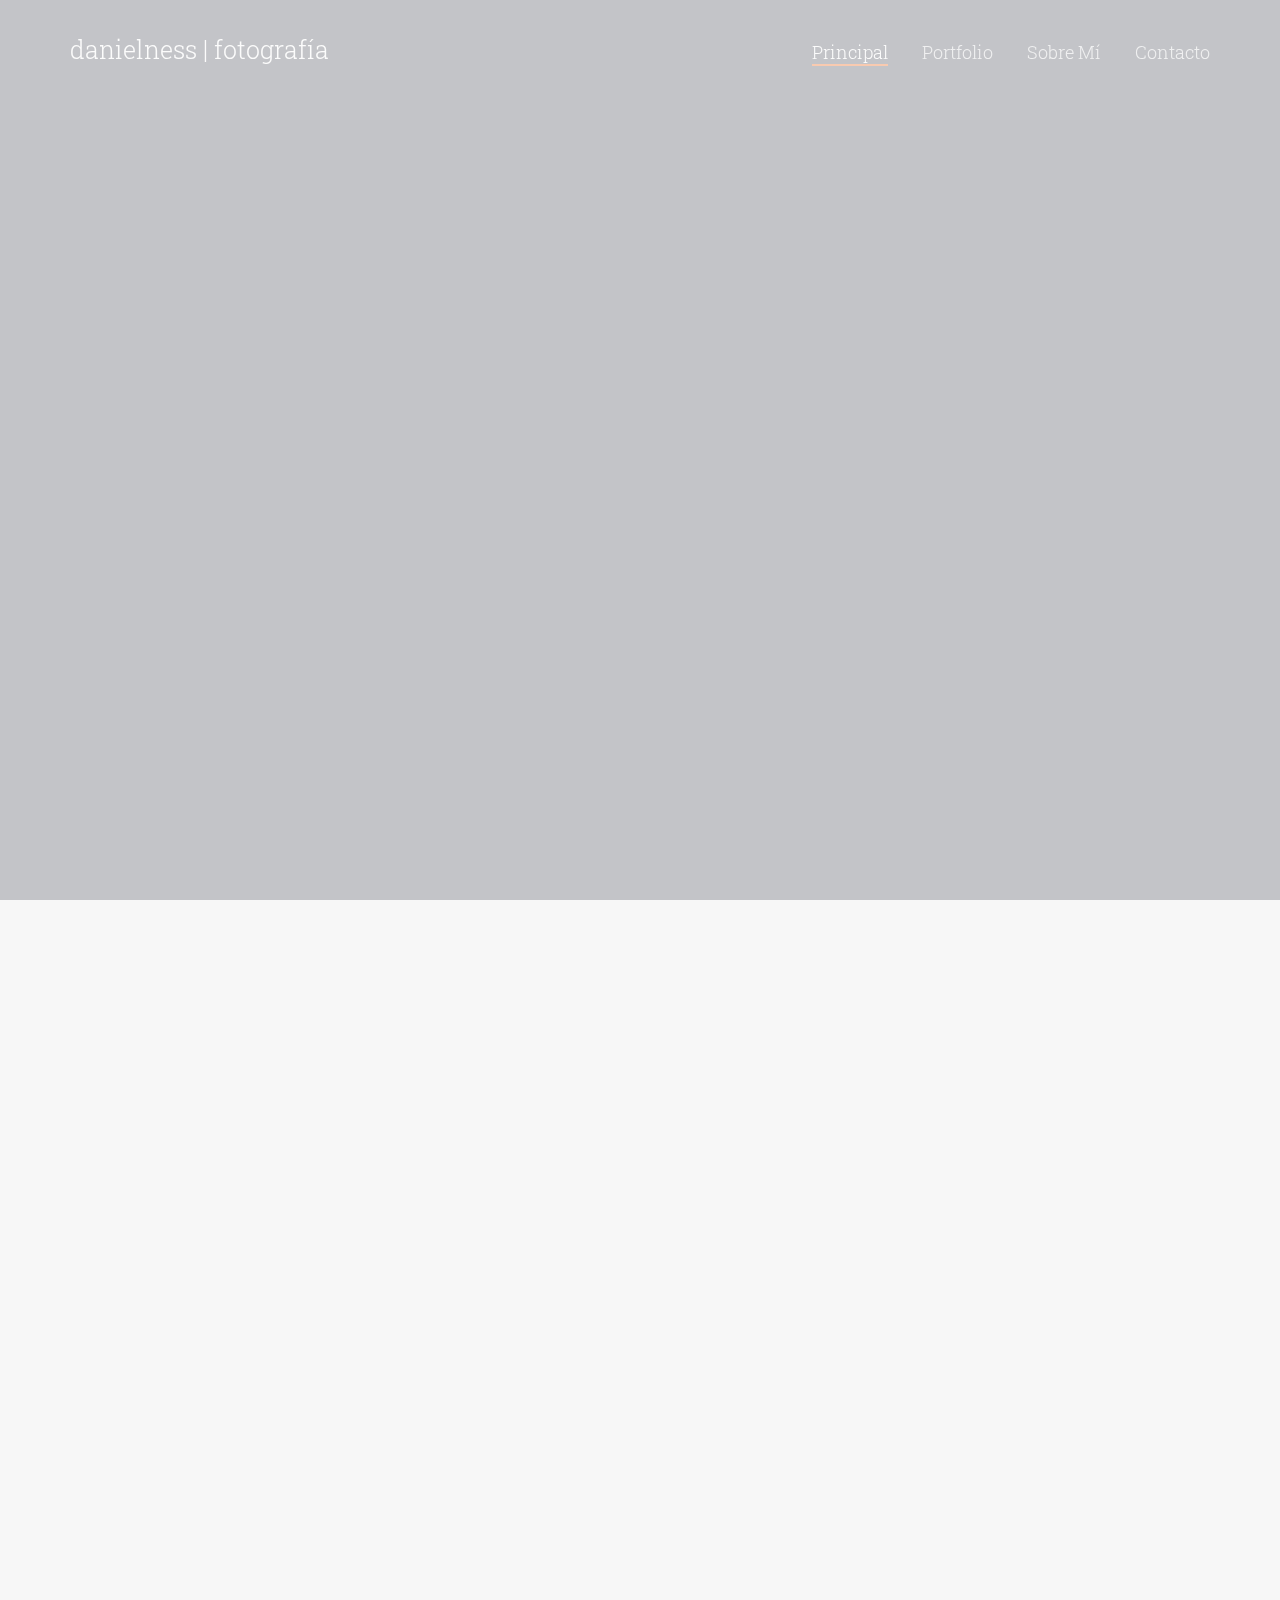
==== boda.html @ ebef7695 "primer commit" ====
<!DOCTYPE html>
<!--[if lt IE 7]>      <html class="no-js lt-ie9 lt-ie8 lt-ie7"> <![endif]-->
<!--[if IE 7]>         <html class="no-js lt-ie9 lt-ie8"> <![endif]-->
<!--[if IE 8]>         <html class="no-js lt-ie9"> <![endif]-->
<!--[if gt IE 8]><!--> <html class="no-js"> <!--<![endif]-->
	<head>
	<meta charset="utf-8">
	<meta http-equiv="X-UA-Compatible" content="IE=edge">
	<title>Daniel Ness Fotografía &mdash;</title>
	<meta name="viewport" content="width=device-width, initial-scale=1">
	<meta name="description" content="Fotografía social en general, fotografía de boda" />
	<meta name="keywords" content="reportaje boda mazagón, pre-boda mazagón, post-boda mazagón" />
	<meta name="author" content="daniel ness fotografía" />

  <!-- 
	//////////////////////////////////////////////////////

	FREE HTML5 TEMPLATE 
	DESIGNED & DEVELOPED by FREEHTML5.CO
		
	Website: 		http://freehtml5.co/
	Email: 			info@freehtml5.co
	Twitter: 		http://twitter.com/fh5co
	Facebook: 		https://www.facebook.com/fh5co

	//////////////////////////////////////////////////////
	 -->

  	<!-- Facebook and Twitter integration -->
	<meta property="og:title" content=""/>
	<meta property="og:image" content=""/>
	<meta property="og:url" content=""/>
	<meta property="og:site_name" content=""/>
	<meta property="og:description" content=""/>
	<meta name="twitter:title" content="" />
	<meta name="twitter:image" content="" />
	<meta name="twitter:url" content="" />
	<meta name="twitter:card" content="" />

	<!-- Place favicon.ico and apple-touch-icon.png in the root directory -->
	<link rel="shortcut icon" href="favicon.ico">
	<!-- Google Fonts -->
	<link href='https://fonts.googleapis.com/css?family=Roboto+Slab:400,700|Roboto:400,300,700' rel='stylesheet' type='text/css'>
	<!-- Animate -->
	<link rel="stylesheet" href="css/animate.css">
	<!-- Flexslider -->
	<link rel="stylesheet" href="css/flexslider.css">
	<!-- Icomoon -->
	<link rel="stylesheet" href="css/icomoon.css">
	<!-- Bootstrap  -->
	<link rel="stylesheet" href="css/bootstrap.css">

	<link rel="stylesheet" href="css/style.css">


	<!-- Modernizr JS -->
	<script src="js/modernizr-2.6.2.min.js"></script>
	<!-- FOR IE9 below -->
	<!--[if lt IE 9]>
	<script src="js/respond.min.js"></script>
	<![endif]-->

	</head>
	<body>
	
	<div id="fh5co-header">
		<div class="container">
			<!-- Mobile Toggle Menu Button -->
			<a href="#" class="js-fh5co-nav-toggle fh5co-nav-toggle"><i></i></a>
			<div id="fh5co-logo">
				<a href="index.html" class="transition">danielness | fotografía<span></span></a>
			</div>
			<nav id="fh5co-main-nav">
				<ul>
					<li><a href="index.html" class="transition" data-nav-section="home">Principal</a></li>
					<li><a href="index.html" class="transition" data-nav-section="portfolio">Portfolio</a></li>
					<li><a href="index.html" class="transition" data-nav-section="about">Sobre Mí</a></li>
					<li><a href="index.html" class="transition" data-nav-section="contact">Contacto</a></li>
				</ul>
			</nav>
		</div>
	</div>
	<div id="fh5co-main">
		<div class="fh5co-overlay-mobile"></div>
		<div id="fh5co-home" class="js-fullheight" data-section="home">

			<div class="flexslider">
				
				<div class="fh5co-overlay"></div>
				<div class="fh5co-text">
					<div class="container">
						<div class="row text-center">
							<h1 class="animate-box">Bodas</h1>
							<div class="fh5co-go animate-box">
								<a href="#" class="js-fh5co-next">
									Ver Imágenes
									<span><i class="icon-arrow-down2"></i></span>
								</a>
								
							</div>
						</div>
					</div>
				</div>
			  	<ul class="slides">
			   	<li style="background-image: url(images/slide\ cabecera2.jpg);" data-stellar-background-ratio="0.5"></li>
			  	</ul>

			</div>
		</div>
		<div id="fh5co-content">
			<div class="container">
				<div class="row r-pb">
					<div class="col-md-8 col-md-offset-2 text-center section-heading">
						<h2 class="fh5co-section-title animate-box">María José y Manuel</h2>
						<p class="fh5co-lead animate-box">Pequeños instantes de intimidad</p>
					</div>
				</div>

				<div class="row">
					<figure class="animate-box">
						<img src="images/Mª José y Manuel (1).jpg" alt="boda" class="img-responsive">
					</figure>
					<figure class="animate-box">
						<img src="images/Mª José y Manuel (2).jpg" alt="boda" class="img-responsive">
					</figure>
					<figure class="animate-box">
						<img src="images/Mª José y Manuel (3).jpg" alt="boda" class="img-responsive">
					</figure>
					<figure class="animate-box">
						<img src="images/Mª José y Manuel (4).jpg" alt="boda" class="img-responsive">
					</figure>
					<figure class="animate-box">
						<img src="images/Mª José y Manuel (5).jpg" alt="boda" class="img-responsive">
					</figure>
					<figure class="animate-box">
						<img src="images/Mª José y Manuel (6).jpg" alt="boda" class="img-responsive">
					</figure>
					<figure class="animate-box">
						<img src="images/Mª José y Manuel (7).jpg" alt="boda" class="img-responsive">
					</figure>
		<div id="fh5co-content">
			<div class="container">
				<div class="row r-pb">
					<div class="col-md-8 col-md-offset-2 text-center section-heading">
						<h2 class="fh5co-section-title animate-box">Gemma y Lorena</h2>
						<p class="fh5co-lead animate-box">Una bonita historia de amor</p>
					</div>
				</div>

				<div class="row">
					<figure class="animate-box">
						<img src="images/Gemma y Lorena (1).jpg" alt="boda" class="img-responsive">
					</figure>
					<figure class="animate-box">
						<img src="images/Gemma y Lorena (18).jpg" alt="boda" class="img-responsive">
					</figure>
					<figure class="animate-box">
						<img src="images/Gemma y Lorena (22).jpg" alt="boda" class="img-responsive">
					</figure>
					<figure class="animate-box">
						<img src="images/Gemma y Lorena (15).jpg" alt="boda" class="img-responsive">
					</figure>
					<figure class="animate-box">
						<img src="images/Gemma y Lorena (2).jpg" alt="boda" class="img-responsive">
					</figure>
					<figure class="animate-box">
						<img src="images/Gemma y Lorena (19).jpg" alt="boda" class="img-responsive">
					</figure>
					<figure class="animate-box">
						<img src="images/Gemma y Lorena (23).jpg" alt="boda" class="img-responsive">
					</figure>
					<figure class="animate-box">
						<img src="images/Gemma y Lorena (15).jpg" alt="boda" class="img-responsive">
					</figure>
					<figure class="animate-box">
						<img src="images/Gemma y Lorena (7).jpg" alt="boda" class="img-responsive">
					</figure>
					<figure class="animate-box">
						<img src="images/Gemma y Lorena (8).jpg" alt="boda" class="img-responsive">
					</figure>
					<figure class="animate-box">
						<img src="images/Gemma y Lorena (11).jpg" alt="boda" class="img-responsive">
					</figure>
					<figure class="animate-box">
						<img src="images/Gemma y Lorena (9).jpg" alt="boda" class="img-responsive">
					</figure>
					

		<div id="fh5co-content">
			<div class="container">
				<div class="row r-pb">
					<div class="col-md-8 col-md-offset-2 text-center section-heading">
						<h2 class="fh5co-section-title animate-box">Saray Y Abraham</h2>
						<p class="fh5co-lead animate-box">Algo nuevo, algo viejo, algo azul y algo prestado...</p>
					</div>
				</div>

				<div class="row">
					<figure class="animate-box">
						<img src="images/sar2.jpg" alt="boda" class="img-responsive">
					</figure>
					<figure class="animate-box">
						<img src="images/Saray (5).jpg" alt="Free HTML5 Template by FREEHTML5.co" class="img-responsive">
					</figure>
					<figure class="animate-box">
						<img src="images/Saray (6).jpg" alt="Free HTML5 Template by FREEHTML5.co" class="img-responsive">
					</figure>
					<figure class="animate-box">
						<img src="images/Saray (7).jpg" alt="Free HTML5 Template by FREEHTML5.co" class="img-responsive">
					</figure>
					<figure class="animate-box">
						<img src="images/Saray (8).jpg" alt="Free HTML5 Template by FREEHTML5.co" class="img-responsive">
					</figure>
					<figure class="animate-box">
						<img src="images/Saray (9).jpg" alt="Free HTML5 Template by FREEHTML5.co" class="img-responsive">
					</figure>
					<figure class="animate-box">
						<img src="images/Saray (10).jpg" alt="Free HTML5 Template by FREEHTML5.co" class="img-responsive">
					</figure>
					<figure class="animate-box">
						<img src="images/Saray (18).jpg" alt="Free HTML5 Template by FREEHTML5.co" class="img-responsive">
					</figure>
					<figure class="animate-box">
						<img src="images/Saray (11).jpg" alt="Free HTML5 Template by FREEHTML5.co" class="img-responsive">
					</figure>
					<figure class="animate-box">
						<img src="images/Saray (12).jpg" alt="Free HTML5 Template by FREEHTML5.co" class="img-responsive">
					</figure>
					<figure class="animate-box">
						<img src="images/Saray (21).jpg" alt="Free HTML5 Template by FREEHTML5.co" class="img-responsive">
					</figure>
					<figure class="animate-box">
						<img src="images/Saray (14).jpg" alt="Free HTML5 Template by FREEHTML5.co" class="img-responsive">
					</figure>
					<figure class="animate-box">
						<img src="images/Saray (15).jpg" alt="Free HTML5 Template by FREEHTML5.co" class="img-responsive">
					</figure>
					<figure class="animate-box">
						<img src="images/Saray (16).jpg" alt="Free HTML5 Template by FREEHTML5.co" class="img-responsive">
					</figure>
					<figure class="animate-box">
						<img src="images/Saray (19).jpg" alt="Free HTML5 Template by FREEHTML5.co" class="img-responsive">
					</figure>
					<figure class="animate-box">
						<img src="images/Saray (23).jpg" alt="Free HTML5 Template by FREEHTML5.co" class="img-responsive">
					</figure>
					<figure class="animate-box">
						<img src="images/Saray (25).jpg" alt="Free HTML5 Template by FREEHTML5.co" class="img-responsive">
					</figure>
					
				</div>
	
			</div>
		</div>

		<div id="fh5co-footer">
			<div class="container">
				<div class="row">
					<div class="col-md-6 col-sm-6 animate-box">
						<div class="fh5co-footer-widget">
							<p>&copy; daniel ness fotografía | todos los derechos reservados.</p>
						</div>
					</div>
					<div class="col-md-6 col-sm-6 animate-box">
						<div class="fh5co-footer-widget">
							<ul class="fh5co-social pull-right">
								
								<li>
									<a href="#"><i class="icon-facebook"></i></a>
								</li>
								<li>
									<a href="#"><i class="icon-instagram"></i></a>
								</li>
								
							</ul>
						<div class="fh5co-footer-widget">
					</div>
				</div>
			</div>
		</div>

	</div> <!-- END fh5co-page -->

	<!-- jQuery -->
	<script src="js/jquery.min.js"></script>
	<!-- jQuery Easing -->
	<script src="js/jquery.easing.1.3.js"></script>
	<!-- Bootstrap -->
	<script src="js/bootstrap.min.js"></script>
	<!-- Waypoints -->
	<script src="js/jquery.waypoints.min.js"></script>
	<!-- Stellar Parallax -->
	<script src="js/jquery.stellar.min.js"></script>
	<!-- Flexslider -->
	<script src="js/jquery.flexslider-min.js"></script>
	<!-- Main JS -->
	<script src="js/main.js"></script>

	</body>
</html>
---- css/icomoon.css ----
@font-face {
    font-family: 'icomoon';
    src:    url('../fonts/icomoon/icomoon.eot?85cwyn');
    src:    url('../fonts/icomoon/icomoon.eot?85cwyn#iefix') format('embedded-opentype'),
        url('../fonts/icomoon/icomoon.ttf?85cwyn') format('truetype'),
        url('../fonts/icomoon/icomoon.woff?85cwyn') format('woff'),
        url('../fonts/icomoon/icomoon.svg?85cwyn#icomoon') format('svg');
    font-weight: normal;
    font-style: normal;
}

[class^="icon-"], [class*=" icon-"] {
    /* use !important to prevent issues with browser extensions that change fonts */
    font-family: 'icomoon' !important;
    speak: none;
    font-style: normal;
    font-weight: normal;
    font-variant: normal;
    text-transform: none;
    line-height: 1;

    /* Better Font Rendering =========== */
    -webkit-font-smoothing: antialiased;
    -moz-osx-font-smoothing: grayscale;
}

.icon-add-to-list:before {
    content: "\e900";
}
.icon-classic-computer:before {
    content: "\e901";
}
.icon-controller-fast-backward:before {
    content: "\e902";
}
.icon-creative-commons-attribution:before {
    content: "\e903";
}
.icon-creative-commons-noderivs:before {
    content: "\e904";
}
.icon-creative-commons-noncommercial-eu:before {
    content: "\e905";
}
.icon-creative-commons-noncommercial-us:before {
    content: "\e906";
}
.icon-creative-commons-public-domain:before {
    content: "\e907";
}
.icon-creative-commons-remix:before {
    content: "\e908";
}
.icon-creative-commons-share:before {
    content: "\e909";
}
.icon-creative-commons-sharealike:before {
    content: "\e90a";
}
.icon-creative-commons:before {
    content: "\e90b";
}
.icon-document-landscape:before {
    content: "\e90c";
}
.icon-remove-user:before {
    content: "\e90d";
}
.icon-warning:before {
    content: "\e90e";
}
.icon-arrow-bold-down:before {
    content: "\e90f";
}
.icon-arrow-bold-left:before {
    content: "\e910";
}
.icon-arrow-bold-right:before {
    content: "\e911";
}
.icon-arrow-bold-up:before {
    content: "\e912";
}
.icon-arrow-down:before {
    content: "\e913";
}
.icon-arrow-left:before {
    content: "\e914";
}
.icon-arrow-long-down:before {
    content: "\e915";
}
.icon-arrow-long-left:before {
    content: "\e916";
}
.icon-arrow-long-right:before {
    content: "\e917";
}
.icon-arrow-long-up:before {
    content: "\e918";
}
.icon-arrow-right:before {
    content: "\e919";
}
.icon-arrow-up:before {
    content: "\e91a";
}
.icon-arrow-with-circle-down:before {
    content: "\e91b";
}
.icon-arrow-with-circle-left:before {
    content: "\e91c";
}
.icon-arrow-with-circle-right:before {
    content: "\e91d";
}
.icon-arrow-with-circle-up:before {
    content: "\e91e";
}
.icon-bookmark:before {
    content: "\e91f";
}
.icon-bookmarks:before {
    content: "\e920";
}
.icon-chevron-down:before {
    content: "\e921";
}
.icon-chevron-left:before {
    content: "\e922";
}
.icon-chevron-right:before {
    content: "\e923";
}
.icon-chevron-small-down:before {
    content: "\e924";
}
.icon-chevron-small-left:before {
    content: "\e925";
}
.icon-chevron-small-right:before {
    content: "\e926";
}
.icon-chevron-small-up:before {
    content: "\e927";
}
.icon-chevron-thin-down:before {
    content: "\e928";
}
.icon-chevron-thin-left:before {
    content: "\e929";
}
.icon-chevron-thin-right:before {
    content: "\e92a";
}
.icon-chevron-thin-up:before {
    content: "\e92b";
}
.icon-chevron-up:before {
    content: "\e92c";
}
.icon-chevron-with-circle-down:before {
    content: "\e92d";
}
.icon-chevron-with-circle-left:before {
    content: "\e92e";
}
.icon-chevron-with-circle-right:before {
    content: "\e92f";
}
.icon-chevron-with-circle-up:before {
    content: "\e930";
}
.icon-cloud:before {
    content: "\e931";
}
.icon-controller-fast-forward:before {
    content: "\e932";
}
.icon-controller-jump-to-start:before {
    content: "\e933";
}
.icon-controller-next:before {
    content: "\e934";
}
.icon-controller-paus:before {
    content: "\e935";
}
.icon-controller-play:before {
    content: "\e936";
}
.icon-controller-record:before {
    content: "\e937";
}
.icon-controller-stop:before {
    content: "\e938";
}
.icon-controller-volume:before {
    content: "\e939";
}
.icon-dot-single:before {
    content: "\e93a";
}
.icon-dots-three-horizontal:before {
    content: "\e93b";
}
.icon-dots-three-vertical:before {
    content: "\e93c";
}
.icon-dots-two-horizontal:before {
    content: "\e93d";
}
.icon-dots-two-vertical:before {
    content: "\e93e";
}
.icon-download:before {
    content: "\e93f";
}
.icon-emoji-flirt:before {
    content: "\e940";
}
.icon-flow-branch:before {
    content: "\e941";
}
.icon-flow-cascade:before {
    content: "\e942";
}
.icon-flow-line:before {
    content: "\e943";
}
.icon-flow-parallel:before {
    content: "\e944";
}
.icon-flow-tree:before {
    content: "\e945";
}
.icon-install:before {
    content: "\e946";
}
.icon-layers:before {
    content: "\e947";
}
.icon-open-book:before {
    content: "\e948";
}
.icon-resize-100:before {
    content: "\e949";
}
.icon-resize-full-screen:before {
    content: "\e94a";
}
.icon-save:before {
    content: "\e94b";
}
.icon-select-arrows:before {
    content: "\e94c";
}
.icon-sound-mute:before {
    content: "\e94d";
}
.icon-sound:before {
    content: "\e94e";
}
.icon-trash:before {
    content: "\e94f";
}
.icon-triangle-down:before {
    content: "\e950";
}
.icon-triangle-left:before {
    content: "\e951";
}
.icon-triangle-right:before {
    content: "\e952";
}
.icon-triangle-up:before {
    content: "\e953";
}
.icon-uninstall:before {
    content: "\e954";
}
.icon-upload-to-cloud:before {
    content: "\e955";
}
.icon-upload:before {
    content: "\e956";
}
.icon-add-user:before {
    content: "\e957";
}
.icon-address:before {
    content: "\e958";
}
.icon-adjust:before {
    content: "\e959";
}
.icon-air:before {
    content: "\e95a";
}
.icon-aircraft-landing:before {
    content: "\e95b";
}
.icon-aircraft-take-off:before {
    content: "\e95c";
}
.icon-aircraft:before {
    content: "\e95d";
}
.icon-align-bottom:before {
    content: "\e95e";
}
.icon-align-horizontal-middle:before {
    content: "\e95f";
}
.icon-align-left:before {
    content: "\e960";
}
.icon-align-right:before {
    content: "\e961";
}
.icon-align-top:before {
    content: "\e962";
}
.icon-align-vertical-middle:before {
    content: "\e963";
}
.icon-archive:before {
    content: "\e964";
}
.icon-area-graph:before {
    content: "\e965";
}
.icon-attachment:before {
    content: "\e966";
}
.icon-awareness-ribbon:before {
    content: "\e967";
}
.icon-back-in-time:before {
    content: "\e968";
}
.icon-back:before {
    content: "\e969";
}
.icon-bar-graph:before {
    content: "\e96a";
}
.icon-battery:before {
    content: "\e96b";
}
.icon-beamed-note:before {
    content: "\e96c";
}
.icon-bell:before {
    content: "\e96d";
}
.icon-blackboard:before {
    content: "\e96e";
}
.icon-block:before {
    content: "\e96f";
}
.icon-book:before {
    content: "\e970";
}
.icon-bowl:before {
    content: "\e971";
}
.icon-box:before {
    content: "\e972";
}
.icon-briefcase:before {
    content: "\e973";
}
.icon-browser:before {
    content: "\e974";
}
.icon-brush:before {
    content: "\e975";
}
.icon-bucket:before {
    content: "\e976";
}
.icon-cake:before {
    content: "\e977";
}
.icon-calculator:before {
    content: "\e978";
}
.icon-calendar:before {
    content: "\e979";
}
.icon-camera:before {
    content: "\e97a";
}
.icon-ccw:before {
    content: "\e97b";
}
.icon-chat:before {
    content: "\e97c";
}
.icon-check:before {
    content: "\e97d";
}
.icon-circle-with-cross:before {
    content: "\e97e";
}
.icon-circle-with-minus:before {
    content: "\e97f";
}
.icon-circle-with-plus:before {
    content: "\e980";
}
.icon-circle:before {
    content: "\e981";
}
.icon-circular-graph:before {
    content: "\e982";
}
.icon-clapperboard:before {
    content: "\e983";
}
.icon-clipboard:before {
    content: "\e984";
}
.icon-clock:before {
    content: "\e985";
}
.icon-code:before {
    content: "\e986";
}
.icon-cog:before {
    content: "\e987";
}
.icon-colours:before {
    content: "\e988";
}
.icon-compass:before {
    content: "\e989";
}
.icon-copy:before {
    content: "\e98a";
}
.icon-credit-card:before {
    content: "\e98b";
}
.icon-credit:before {
    content: "\e98c";
}
.icon-cross:before {
    content: "\e98d";
}
.icon-cup:before {
    content: "\e98e";
}
.icon-cw:before {
    content: "\e98f";
}
.icon-cycle:before {
    content: "\e990";
}
.icon-database:before {
    content: "\e991";
}
.icon-dial-pad:before {
    content: "\e992";
}
.icon-direction:before {
    content: "\e993";
}
.icon-document:before {
    content: "\e994";
}
.icon-documents:before {
    content: "\e995";
}
.icon-drink:before {
    content: "\e996";
}
.icon-drive:before {
    content: "\e997";
}
.icon-drop:before {
    content: "\e998";
}
.icon-edit:before {
    content: "\e999";
}
.icon-email:before {
    content: "\e99a";
}
.icon-emoji-happy:before {
    content: "\e99b";
}
.icon-emoji-neutral:before {
    content: "\e99c";
}
.icon-emoji-sad:before {
    content: "\e99d";
}
.icon-erase:before {
    content: "\e99e";
}
.icon-eraser:before {
    content: "\e99f";
}
.icon-export:before {
    content: "\e9a0";
}
.icon-eye:before {
    content: "\e9a1";
}
.icon-feather:before {
    content: "\e9a2";
}
.icon-flag:before {
    content: "\e9a3";
}
.icon-flash:before {
    content: "\e9a4";
}
.icon-flashlight:before {
    content: "\e9a5";
}
.icon-flat-brush:before {
    content: "\e9a6";
}
.icon-folder-images:before {
    content: "\e9a7";
}
.icon-folder-music:before {
    content: "\e9a8";
}
.icon-folder-video:before {
    content: "\e9a9";
}
.icon-folder:before {
    content: "\e9aa";
}
.icon-forward:before {
    content: "\e9ab";
}
.icon-funnel:before {
    content: "\e9ac";
}
.icon-game-controller:before {
    content: "\e9ad";
}
.icon-gauge:before {
    content: "\e9ae";
}
.icon-globe:before {
    content: "\e9af";
}
.icon-graduation-cap:before {
    content: "\e9b0";
}
.icon-grid:before {
    content: "\e9b1";
}
.icon-hair-cross:before {
    content: "\e9b2";
}
.icon-hand:before {
    content: "\e9b3";
}
.icon-heart-outlined:before {
    content: "\e9b4";
}
.icon-heart:before {
    content: "\e9b5";
}
.icon-help-with-circle:before {
    content: "\e9b6";
}
.icon-help:before {
    content: "\e9b7";
}
.icon-home:before {
    content: "\e9b8";
}
.icon-hour-glass:before {
    content: "\e9b9";
}
.icon-image-inverted:before {
    content: "\e9ba";
}
.icon-image:before {
    content: "\e9bb";
}
.icon-images:before {
    content: "\e9bc";
}
.icon-inbox:before {
    content: "\e9bd";
}
.icon-infinity:before {
    content: "\e9be";
}
.icon-info-with-circle:before {
    content: "\e9bf";
}
.icon-info:before {
    content: "\e9c0";
}
.icon-key:before {
    content: "\e9c1";
}
.icon-keyboard:before {
    content: "\e9c2";
}
.icon-lab-flask:before {
    content: "\e9c3";
}
.icon-landline:before {
    content: "\e9c4";
}
.icon-language:before {
    content: "\e9c5";
}
.icon-laptop:before {
    content: "\e9c6";
}
.icon-leaf:before {
    content: "\e9c7";
}
.icon-level-down:before {
    content: "\e9c8";
}
.icon-level-up:before {
    content: "\e9c9";
}
.icon-lifebuoy:before {
    content: "\e9ca";
}
.icon-light-bulb:before {
    content: "\e9cb";
}
.icon-light-down:before {
    content: "\e9cc";
}
.icon-light-up:before {
    content: "\e9cd";
}
.icon-line-graph:before {
    content: "\e9ce";
}
.icon-link:before {
    content: "\e9cf";
}
.icon-list:before {
    content: "\e9d0";
}
.icon-location-pin:before {
    content: "\e9d1";
}
.icon-location:before {
    content: "\e9d2";
}
.icon-lock-open:before {
    content: "\e9d3";
}
.icon-lock:before {
    content: "\e9d4";
}
.icon-log-out:before {
    content: "\e9d5";
}
.icon-login:before {
    content: "\e9d6";
}
.icon-loop:before {
    content: "\e9d7";
}
.icon-magnet:before {
    content: "\e9d8";
}
.icon-magnifying-glass:before {
    content: "\e9d9";
}
.icon-mail:before {
    content: "\e9da";
}
.icon-man:before {
    content: "\e9db";
}
.icon-map:before {
    content: "\e9dc";
}
.icon-mask:before {
    content: "\e9dd";
}
.icon-medal:before {
    content: "\e9de";
}
.icon-megaphone:before {
    content: "\e9df";
}
.icon-menu:before {
    content: "\e9e0";
}
.icon-message:before {
    content: "\e9e1";
}
.icon-mic:before {
    content: "\e9e2";
}
.icon-minus:before {
    content: "\e9e3";
}
.icon-mobile:before {
    content: "\e9e4";
}
.icon-modern-mic:before {
    content: "\e9e5";
}
.icon-moon:before {
    content: "\e9e6";
}
.icon-mouse:before {
    content: "\e9e7";
}
.icon-music:before {
    content: "\e9e8";
}
.icon-network:before {
    content: "\e9e9";
}
.icon-new-message:before {
    content: "\e9ea";
}
.icon-new:before {
    content: "\e9eb";
}
.icon-news:before {
    content: "\e9ec";
}
.icon-note:before {
    content: "\e9ed";
}
.icon-notification:before {
    content: "\e9ee";
}
.icon-old-mobile:before {
    content: "\e9ef";
}
.icon-old-phone:before {
    content: "\e9f0";
}
.icon-palette:before {
    content: "\e9f1";
}
.icon-paper-plane:before {
    content: "\e9f2";
}
.icon-pencil:before {
    content: "\e9f3";
}
.icon-phone:before {
    content: "\e9f4";
}
.icon-pie-chart:before {
    content: "\e9f5";
}
.icon-pin:before {
    content: "\e9f6";
}
.icon-plus:before {
    content: "\e9f7";
}
.icon-popup:before {
    content: "\e9f8";
}
.icon-power-plug:before {
    content: "\e9f9";
}
.icon-price-ribbon:before {
    content: "\e9fa";
}
.icon-price-tag:before {
    content: "\e9fb";
}
.icon-print:before {
    content: "\e9fc";
}
.icon-progress-empty:before {
    content: "\e9fd";
}
.icon-progress-full:before {
    content: "\e9fe";
}
.icon-progress-one:before {
    content: "\e9ff";
}
.icon-progress-two:before {
    content: "\ea00";
}
.icon-publish:before {
    content: "\ea01";
}
.icon-quote:before {
    content: "\ea02";
}
.icon-radio:before {
    content: "\ea03";
}
.icon-reply-all:before {
    content: "\ea04";
}
.icon-reply:before {
    content: "\ea05";
}
.icon-retweet:before {
    content: "\ea06";
}
.icon-rocket:before {
    content: "\ea07";
}
.icon-round-brush:before {
    content: "\ea08";
}
.icon-rss:before {
    content: "\ea09";
}
.icon-ruler:before {
    content: "\ea0a";
}
.icon-scissors:before {
    content: "\ea0b";
}
.icon-share-alternitive:before {
    content: "\ea0c";
}
.icon-share:before {
    content: "\ea0d";
}
.icon-shareable:before {
    content: "\ea0e";
}
.icon-shield:before {
    content: "\ea0f";
}
.icon-shop:before {
    content: "\ea10";
}
.icon-shopping-bag:before {
    content: "\ea11";
}
.icon-shopping-basket:before {
    content: "\ea12";
}
.icon-shopping-cart:before {
    content: "\ea13";
}
.icon-shuffle:before {
    content: "\ea14";
}
.icon-signal:before {
    content: "\ea15";
}
.icon-sound-mix:before {
    content: "\ea16";
}
.icon-sports-club:before {
    content: "\ea17";
}
.icon-spreadsheet:before {
    content: "\ea18";
}
.icon-squared-cross:before {
    content: "\ea19";
}
.icon-squared-minus:before {
    content: "\ea1a";
}
.icon-squared-plus:before {
    content: "\ea1b";
}
.icon-star-outlined:before {
    content: "\ea1c";
}
.icon-star:before {
    content: "\ea1d";
}
.icon-stopwatch:before {
    content: "\ea1e";
}
.icon-suitcase:before {
    content: "\ea1f";
}
.icon-swap:before {
    content: "\ea20";
}
.icon-sweden:before {
    content: "\ea21";
}
.icon-switch:before {
    content: "\ea22";
}
.icon-tablet:before {
    content: "\ea23";
}
.icon-tag:before {
    content: "\ea24";
}
.icon-text-document-inverted:before {
    content: "\ea25";
}
.icon-text-document:before {
    content: "\ea26";
}
.icon-text:before {
    content: "\ea27";
}
.icon-thermometer:before {
    content: "\ea28";
}
.icon-thumbs-down:before {
    content: "\ea29";
}
.icon-thumbs-up:before {
    content: "\ea2a";
}
.icon-thunder-cloud:before {
    content: "\ea2b";
}
.icon-ticket:before {
    content: "\ea2c";
}
.icon-time-slot:before {
    content: "\ea2d";
}
.icon-tools:before {
    content: "\ea2e";
}
.icon-traffic-cone:before {
    content: "\ea2f";
}
.icon-tree:before {
    content: "\ea30";
}
.icon-trophy:before {
    content: "\ea31";
}
.icon-tv:before {
    content: "\ea32";
}
.icon-typing:before {
    content: "\ea33";
}
.icon-unread:before {
    content: "\ea34";
}
.icon-untag:before {
    content: "\ea35";
}
.icon-user:before {
    content: "\ea36";
}
.icon-users:before {
    content: "\ea37";
}
.icon-v-card:before {
    content: "\ea38";
}
.icon-video:before {
    content: "\ea39";
}
.icon-vinyl:before {
    content: "\ea3a";
}
.icon-voicemail:before {
    content: "\ea3b";
}
.icon-wallet:before {
    content: "\ea3c";
}
.icon-water:before {
    content: "\ea3d";
}
.icon-px-with-circle:before {
    content: "\ea3e";
}
.icon-px:before {
    content: "\ea3f";
}
.icon-basecamp:before {
    content: "\ea40";
}
.icon-behance:before {
    content: "\ea41";
}
.icon-creative-cloud:before {
    content: "\ea42";
}
.icon-dropbox:before {
    content: "\ea43";
}
.icon-evernote:before {
    content: "\ea44";
}
.icon-flattr:before {
    content: "\ea45";
}
.icon-foursquare:before {
    content: "\ea46";
}
.icon-google-drive:before {
    content: "\ea47";
}
.icon-google-hangouts:before {
    content: "\ea48";
}
.icon-grooveshark:before {
    content: "\ea49";
}
.icon-icloud:before {
    content: "\ea4a";
}
.icon-mixi:before {
    content: "\ea4b";
}
.icon-onedrive:before {
    content: "\ea4c";
}
.icon-paypal:before {
    content: "\ea4d";
}
.icon-picasa:before {
    content: "\ea4e";
}
.icon-qq:before {
    content: "\ea4f";
}
.icon-rdio-with-circle:before {
    content: "\ea50";
}
.icon-renren:before {
    content: "\ea51";
}
.icon-scribd:before {
    content: "\ea52";
}
.icon-sina-weibo:before {
    content: "\ea53";
}
.icon-skype-with-circle:before {
    content: "\ea54";
}
.icon-skype:before {
    content: "\ea55";
}
.icon-slideshare:before {
    content: "\ea56";
}
.icon-smashing:before {
    content: "\ea57";
}
.icon-soundcloud:before {
    content: "\ea58";
}
.icon-spotify-with-circle:before {
    content: "\ea59";
}
.icon-spotify:before {
    content: "\ea5a";
}
.icon-swarm:before {
    content: "\ea5b";
}
.icon-vine-with-circle:before {
    content: "\ea5c";
}
.icon-vine:before {
    content: "\ea5d";
}
.icon-vk-alternitive:before {
    content: "\ea5e";
}
.icon-vk-with-circle:before {
    content: "\ea5f";
}
.icon-vk:before {
    content: "\ea60";
}
.icon-xing-with-circle:before {
    content: "\ea61";
}
.icon-xing:before {
    content: "\ea62";
}
.icon-yelp:before {
    content: "\ea63";
}
.icon-dribbble-with-circle:before {
    content: "\ea64";
}
.icon-dribbble:before {
    content: "\ea65";
}
.icon-facebook-with-circle:before {
    content: "\ea66";
}
.icon-facebook:before {
    content: "\ea67";
}
.icon-flickr-with-circle:before {
    content: "\ea68";
}
.icon-flickr:before {
    content: "\ea69";
}
.icon-github-with-circle:before {
    content: "\ea6a";
}
.icon-github:before {
    content: "\ea6b";
}
.icon-google-with-circle:before {
    content: "\ea6c";
}
.icon-google:before {
    content: "\ea6d";
}
.icon-instagram-with-circle:before {
    content: "\ea6e";
}
.icon-instagram:before {
    content: "\ea6f";
}
.icon-lastfm-with-circle:before {
    content: "\ea70";
}
.icon-lastfm:before {
    content: "\ea71";
}
.icon-linkedin-with-circle:before {
    content: "\ea72";
}
.icon-linkedin:before {
    content: "\ea73";
}
.icon-pinterest-with-circle:before {
    content: "\ea74";
}
.icon-pinterest:before {
    content: "\ea75";
}
.icon-rdio:before {
    content: "\ea76";
}
.icon-stumbleupon-with-circle:before {
    content: "\ea77";
}
.icon-stumbleupon:before {
    content: "\ea78";
}
.icon-tumblr-with-circle:before {
    content: "\ea79";
}
.icon-tumblr:before {
    content: "\ea7a";
}
.icon-twitter-with-circle:before {
    content: "\ea7b";
}
.icon-twitter:before {
    content: "\ea7c";
}
.icon-vimeo-with-circle:before {
    content: "\ea7d";
}
.icon-vimeo:before {
    content: "\ea7e";
}
.icon-youtube-with-circle:before {
    content: "\ea7f";
}
.icon-youtube:before {
    content: "\ea80";
}
.icon-eye3:before {
    content: "\e000";
}
.icon-paper-clip:before {
    content: "\e001";
}
.icon-mail2:before {
    content: "\e002";
}
.icon-toggle:before {
    content: "\e003";
}
.icon-layout:before {
    content: "\e004";
}
.icon-link2:before {
    content: "\e005";
}
.icon-bell3:before {
    content: "\e006";
}
.icon-lock2:before {
    content: "\e007";
}
.icon-unlock:before {
    content: "\e008";
}
.icon-ribbon:before {
    content: "\e009";
}
.icon-image3:before {
    content: "\e010";
}
.icon-signal2:before {
    content: "\e011";
}
.icon-target2:before {
    content: "\e012";
}
.icon-clipboard2:before {
    content: "\e013";
}
.icon-clock3:before {
    content: "\e014";
}
.icon-watch:before {
    content: "\e015";
}
.icon-air-play:before {
    content: "\e016";
}
.icon-camera3:before {
    content: "\e017";
}
.icon-video2:before {
    content: "\e018";
}
.icon-disc:before {
    content: "\e019";
}
.icon-printer2:before {
    content: "\e020";
}
.icon-monitor2:before {
    content: "\e021";
}
.icon-server:before {
    content: "\e022";
}
.icon-cog3:before {
    content: "\e023";
}
.icon-heart3:before {
    content: "\e024";
}
.icon-paragraph:before {
    content: "\e025";
}
.icon-align-justify:before {
    content: "\e026";
}
.icon-align-left2:before {
    content: "\e027";
}
.icon-align-center:before {
    content: "\e028";
}
.icon-align-right2:before {
    content: "\e029";
}
.icon-book3:before {
    content: "\e030";
}
.icon-layers2:before {
    content: "\e031";
}
.icon-stack:before {
    content: "\e032";
}
.icon-stack-2:before {
    content: "\e033";
}
.icon-paper:before {
    content: "\e034";
}
.icon-paper-stack:before {
    content: "\e035";
}
.icon-search2:before {
    content: "\e036";
}
.icon-zoom-in:before {
    content: "\e037";
}
.icon-zoom-out:before {
    content: "\e038";
}
.icon-reply3:before {
    content: "\e039";
}
.icon-circle-plus:before {
    content: "\e040";
}
.icon-circle-minus:before {
    content: "\e041";
}
.icon-circle-check:before {
    content: "\e042";
}
.icon-circle-cross:before {
    content: "\e043";
}
.icon-square-plus:before {
    content: "\e044";
}
.icon-square-minus:before {
    content: "\e045";
}
.icon-square-check:before {
    content: "\e046";
}
.icon-square-cross:before {
    content: "\e047";
}
.icon-microphone2:before {
    content: "\e048";
}
.icon-record:before {
    content: "\e049";
}
.icon-skip-back:before {
    content: "\e050";
}
.icon-rewind:before {
    content: "\e051";
}
.icon-play2:before {
    content: "\e052";
}
.icon-pause:before {
    content: "\e053";
}
.icon-stop:before {
    content: "\e054";
}
.icon-fast-forward2:before {
    content: "\e055";
}
.icon-skip-forward:before {
    content: "\e056";
}
.icon-shuffle2:before {
    content: "\e057";
}
.icon-repeat:before {
    content: "\e058";
}
.icon-folder3:before {
    content: "\e059";
}
.icon-umbrella:before {
    content: "\e060";
}
.icon-moon3:before {
    content: "\e061";
}
.icon-thermometer2:before {
    content: "\e062";
}
.icon-drop2:before {
    content: "\e063";
}
.icon-sun2:before {
    content: "\e064";
}
.icon-cloud3:before {
    content: "\e065";
}
.icon-cloud-upload:before {
    content: "\e066";
}
.icon-cloud-download:before {
    content: "\e067";
}
.icon-upload3:before {
    content: "\e068";
}
.icon-download3:before {
    content: "\e069";
}
.icon-location3:before {
    content: "\e070";
}
.icon-location-2:before {
    content: "\e071";
}
.icon-map2:before {
    content: "\e072";
}
.icon-battery2:before {
    content: "\e073";
}
.icon-head:before {
    content: "\e074";
}
.icon-briefcase2:before {
    content: "\e075";
}
.icon-speech-bubble:before {
    content: "\e076";
}
.icon-anchor:before {
    content: "\e077";
}
.icon-globe2:before {
    content: "\e078";
}
.icon-box3:before {
    content: "\e079";
}
.icon-reload:before {
    content: "\e080";
}
.icon-share2:before {
    content: "\e081";
}
.icon-marquee:before {
    content: "\e082";
}
.icon-marquee-plus:before {
    content: "\e083";
}
.icon-marquee-minus:before {
    content: "\e084";
}
.icon-tag3:before {
    content: "\e085";
}
.icon-power:before {
    content: "\e086";
}
.icon-command:before {
    content: "\e087";
}
.icon-alt:before {
    content: "\e088";
}
.icon-esc:before {
    content: "\e089";
}
.icon-bar-graph2:before {
    content: "\e090";
}
.icon-bar-graph-2:before {
    content: "\e091";
}
.icon-pie-graph:before {
    content: "\e092";
}
.icon-star2:before {
    content: "\e093";
}
.icon-arrow-left2:before {
    content: "\e094";
}
.icon-arrow-right2:before {
    content: "\e095";
}
.icon-arrow-up2:before {
    content: "\e096";
}
.icon-arrow-down2:before {
    content: "\e097";
}
.icon-volume:before {
    content: "\e098";
}
.icon-mute:before {
    content: "\e099";
}
.icon-content-right:before {
    content: "\e100";
}
.icon-content-left:before {
    content: "\e101";
}
.icon-grid2:before {
    content: "\e102";
}
.icon-grid-2:before {
    content: "\e103";
}
.icon-columns:before {
    content: "\e104";
}
.icon-loader:before {
    content: "\e105";
}
.icon-bag:before {
    content: "\e106";
}
.icon-ban:before {
    content: "\e107";
}
.icon-flag3:before {
    content: "\e108";
}
.icon-trash3:before {
    content: "\e109";
}
.icon-expand:before {
    content: "\e110";
}
.icon-contract:before {
    content: "\e111";
}
.icon-maximize:before {
    content: "\e112";
}
.icon-minimize:before {
    content: "\e113";
}
.icon-plus3:before {
    content: "\e114";
}
.icon-minus2:before {
    content: "\e115";
}
.icon-check2:before {
    content: "\e116";
}
.icon-cross3:before {
    content: "\e117";
}
.icon-move:before {
    content: "\e118";
}
.icon-delete:before {
    content: "\e119";
}
.icon-menu2:before {
    content: "\e120";
}
.icon-archive2:before {
    content: "\e121";
}
.icon-inbox2:before {
    content: "\e122";
}
.icon-outbox:before {
    content: "\e123";
}
.icon-file:before {
    content: "\e124";
}
.icon-file-add:before {
    content: "\e125";
}
.icon-file-subtract:before {
    content: "\e126";
}
.icon-help2:before {
    content: "\e127";
}
.icon-open:before {
    content: "\e128";
}
.icon-ellipsis:before {
    content: "\e129";
}
---- css/style.css ----
@font-face {
  font-family: 'icomoon';
  src: url("../fonts/icomoon/icomoon.eot?srf3rx");
  src: url("../fonts/icomoon/icomoon.eot?srf3rx#iefix") format("embedded-opentype"), url("../fonts/icomoon/icomoon.ttf?srf3rx") format("truetype"), url("../fonts/icomoon/icomoon.woff?srf3rx") format("woff"), url("../fonts/icomoon/icomoon.svg?srf3rx#icomoon") format("svg");
  font-weight: normal;
  font-style: normal;
}
html {
  background: #f7f7f7;
}

body {
  font-family: "Roboto", sans-serif;
  font-size: 18px;
  font-weight: 300;
  line-height: 1.5;
  color: #7a7e89;
  background: #f7f7f7;
}
body.fh5co-overflow {
  overflow-x: auto;
}

::-webkit-selection {
  color: #fff;
  background: #f9ad81;
}

::-moz-selection {
  color: #fff;
  background: #f9ad81;
}

::selection {
  color: #fff;
  background: #f9ad81;
}

a {
  color: #f9ad81;
  -webkit-transition: 0.5s;
  -o-transition: 0.5s;
  transition: 0.5s;
}
a:hover, a:focus, a:active {
  color: #f67d38;
  outline: none;
  text-decoration: none;
}

h1, h2, h3, h4, h5, h6 {
  font-family: "Roboto Slab", sans-serif;
  color: #000;
}

p {
  margin-bottom: 30px;
}

.btn {
  margin-right: 4px;
  margin-bottom: 4px;
  font-family: "Roboto Slab", sans-serif;
  font-size: 12px;
  letter-spacing: 2px;
  text-transform: uppercase;
  font-weight: 700;
  -webkit-border-radius: 4px;
  -moz-border-radius: 4px;
  -ms-border-radius: 4px;
  border-radius: 4px;
  -webkit-transition: 0.5s;
  -o-transition: 0.5s;
  transition: 0.5s;
}
.btn.btn-md {
  padding: 10px 20px !important;
}
.btn.btn-lg {
  padding: 18px 36px !important;
}
.btn:hover, .btn:active, .btn:focus {
  box-shadow: none !important;
  outline: none !important;
}

.btn-primary {
  background: #f9ad81;
  color: #fff;
  border: 2px solid #f9ad81;
}
.btn-primary:hover, .btn-primary:focus, .btn-primary:active {
  background: #f89d69 !important;
  border-color: #f89d69 !important;
}
.btn-primary.btn-outline {
  background: transparent;
  color: #f9ad81;
  border: 2px solid #f9ad81;
}
.btn-primary.btn-outline:hover, .btn-primary.btn-outline:focus, .btn-primary.btn-outline:active {
  background: #f9ad81;
  color: #fff;
}

.btn-success {
  background: #58ca7e;
  color: #fff;
  border: 2px solid #58ca7e;
}
.btn-success:hover, .btn-success:focus, .btn-success:active {
  background: #45c46f !important;
  border-color: #45c46f !important;
}
.btn-success.btn-outline {
  background: transparent;
  color: #58ca7e;
  border: 2px solid #58ca7e;
}
.btn-success.btn-outline:hover, .btn-success.btn-outline:focus, .btn-success.btn-outline:active {
  background: #58ca7e;
  color: #fff;
}

.btn-info {
  background: #1784fb;
  color: #fff;
  border: 2px solid #1784fb;
}
.btn-info:hover, .btn-info:focus, .btn-info:active {
  background: #0477f4 !important;
  border-color: #0477f4 !important;
}
.btn-info.btn-outline {
  background: transparent;
  color: #1784fb;
  border: 2px solid #1784fb;
}
.btn-info.btn-outline:hover, .btn-info.btn-outline:focus, .btn-info.btn-outline:active {
  background: #1784fb;
  color: #fff;
}

.btn-warning {
  background: #fed330;
  color: #fff;
  border: 2px solid #fed330;
}
.btn-warning:hover, .btn-warning:focus, .btn-warning:active {
  background: #fece17 !important;
  border-color: #fece17 !important;
}
.btn-warning.btn-outline {
  background: transparent;
  color: #fed330;
  border: 2px solid #fed330;
}
.btn-warning.btn-outline:hover, .btn-warning.btn-outline:focus, .btn-warning.btn-outline:active {
  background: #fed330;
  color: #fff;
}

.btn-danger {
  background: #fb4f59;
  color: #fff;
  border: 2px solid #fb4f59;
}
.btn-danger:hover, .btn-danger:focus, .btn-danger:active {
  background: #fa3641 !important;
  border-color: #fa3641 !important;
}
.btn-danger.btn-outline {
  background: transparent;
  color: #fb4f59;
  border: 2px solid #fb4f59;
}
.btn-danger.btn-outline:hover, .btn-danger.btn-outline:focus, .btn-danger.btn-outline:active {
  background: #fb4f59;
  color: #fff;
}

.btn-outline {
  background: none;
  border: 2px solid gray;
  font-size: 12px;
  letter-spacing: 2px;
  text-transform: uppercase;
  -webkit-transition: 0.3s;
  -o-transition: 0.3s;
  transition: 0.3s;
}
.btn-outline:hover, .btn-outline:focus, .btn-outline:active {
  box-shadow: none;
}

.form-control {
  box-shadow: none;
  background: transparent;
  border: 2px solid rgba(0, 0, 0, 0.1);
  height: 54px;
  font-size: 18px;
  font-weight: 300;
}
.form-control:active, .form-control:focus {
  outline: none;
  box-shadow: none;
  border-color: #f9ad81;
}

#fh5co-header {
  position: absolute;
  top: 20px;
  left: 0;
  z-index: 999;
  background: transparent;
  padding: 15px 0;
  width: 100%;
}
@media screen and (max-width: 768px) {
  #fh5co-header {
    background: #fff;
    top: 0;
  }
}
#fh5co-header #fh5co-logo {
  float: left;
  line-height: 1.2;
  position: relative;
}
@media screen and (max-width: 768px) {
  #fh5co-header #fh5co-logo {
    top: -2px;
  }
}
#fh5co-header #fh5co-logo a {
  font-family: "Roboto Slab", sans-serif;
  font-size: 25px;
  color: #fff;
}
@media screen and (max-width: 768px) {
  #fh5co-header #fh5co-logo a {
    color: #000;
  }
}
#fh5co-header #fh5co-logo a span {
  color: #f9ad81;
}
#fh5co-header #fh5co-main-nav {
  float: right;
}
@media screen and (max-width: 768px) {
  #fh5co-header #fh5co-main-nav {
    display: none;
  }
}
#fh5co-header #fh5co-main-nav ul {
  padding: 0;
  margin: 4px 0 0 0;
}
#fh5co-header #fh5co-main-nav ul li {
  padding: 0;
  margin: 0;
  display: inline;
}
#fh5co-header #fh5co-main-nav ul li a {
  font-family: "Roboto Slab", sans-serif;
  color: rgba(255, 255, 255, 0.8);
  text-decoration: none;
  margin-left: 30px;
  border-bottom: 2px solid transparent;
}
#fh5co-header #fh5co-main-nav ul li a:hover {
  text-decoration: none;
  color: #f9ad81;
}
#fh5co-header #fh5co-main-nav ul li.active a {
  color: #fff;
  border-bottom: 2px solid #f9ad81;
}
#fh5co-header.navbar-fixed-top {
  position: fixed !important;
  background: #fff;
  -webkit-box-shadow: 0 0 9px 0 rgba(0, 0, 0, 0.1);
  -moz-box-shadow: 0 0 9px 0 rgba(0, 0, 0, 0.1);
  -ms-box-shadow: 0 0 9px 0 rgba(0, 0, 0, 0.1);
  box-shadow: 0 0 9px 0 rgba(0, 0, 0, 0.1);
  top: 0;
  left: 0px;
}
#fh5co-header.navbar-fixed-top #fh5co-logo {
  float: left;
  line-height: 1.2;
}
#fh5co-header.navbar-fixed-top #fh5co-logo a {
  font-family: "Roboto Slab", sans-serif;
  font-size: 30px;
  color: #000;
}
#fh5co-header.navbar-fixed-top #fh5co-main-nav ul li a {
  font-family: "Roboto Slab", sans-serif;
  color: rgba(0, 0, 0, 0.8);
  text-decoration: none;
  margin-left: 30px;
  border-bottom: 2px solid transparent;
}
#fh5co-header.navbar-fixed-top #fh5co-main-nav ul li a:hover {
  text-decoration: none;
  color: #f9ad81;
}
#fh5co-header.navbar-fixed-top #fh5co-main-nav ul li.active a {
  color: #f9ad81;
  border-bottom: 2px solid transparent;
}

/*
 * Flexslider
 */
#fh5co-home {
  min-height: 700px;
  background: #fff url(../images/loader.gif) no-repeat center center;
}
#fh5co-home .flexslider {
  border: none;
  position: relative;
  z-index: 1;
  margin-bottom: 0;
}
#fh5co-home .flexslider .fh5co-text {
  position: absolute;
  z-index: 3;
  width: 100%;
  top: 50%;
  margin-top: -129px;
  text-align: center;
}
#fh5co-home .flexslider .fh5co-text h1 {
  margin: 0 0 30px 0;
  padding: 0;
  font-family: "Roboto Slab", sans-serif;
  font-size: 50px;
  font-weight: 400;
  color: #fff;
  display: -moz-inline-stack;
  display: inline-block;
  zoom: 1;
  *display: inline;
  border: 7px solid #fff;
  padding: 30px 50px;
  -webkit-transition: 0.3s;
  -o-transition: 0.3s;
  transition: 0.3s;
}
@media screen and (max-width: 992px) {
  #fh5co-home .flexslider .fh5co-text h1 {
    font-size: 30px;
  }
}
#fh5co-home .flexslider .fh5co-text .fh5co-go {
  margin-top: 30px;
}
#fh5co-home .flexslider .fh5co-text .fh5co-go a {
  font-family: "Roboto", sans-serif;
  font-size: 13px;
  letter-spacing: 2px;
  text-transform: uppercase;
  color: #fff;
  font-weight: 400;
  display: block;
  position: relative;
  padding-bottom: 50px;
}
#fh5co-home .flexslider .fh5co-text .fh5co-go a span {
  font-size: 20px;
  display: block;
  position: absolute;
  bottom: 0;
  left: 50%;
  margin-left: -10px;
  -webkit-animation: ani-mouse 2.5s linear infinite;
  -moz-animation: ani-mouse 2.5s linear infinite;
  animation: ani-mouse 2.5s linear infinite;
}
#fh5co-home .flexslider .fh5co-text .fh5co-go a:hover {
  text-decoration: none;
}
#fh5co-home .flexslider .fh5co-text .fh5co-go a:hover span {
  text-decoration: none;
}
#fh5co-home .flexslider .slides li {
  background-repeat: no-repeat;
  background-size: cover;
}
#fh5co-home .flexslider .fh5co-overlay {
  position: absolute;
  z-index: 3;
  top: 0;
  bottom: 0;
  left: 0;
  right: 0;
  opacity: .3;
  background: #444853;
}
#fh5co-home .flexslider .flex-control-nav,
#fh5co-home .flexslider .flex-direction-nav {
  display: none;
}

#fh5co-main,
#fh5co-offcanvas {
  -webkit-transition: 0.8s;
  -o-transition: 0.8s;
  transition: 0.8s;
}

#fh5co-offcanvas {
  position: fixed;
  top: 0;
  right: 0;
  bottom: 0;
  z-index: 9999;
  width: 275px;
  background: #444853;
  overflow-y: auto;
  padding: 50px 30px 30px 30px;
  -moz-transform: translateX(275px);
  -webkit-transform: translateX(275px);
  -ms-transform: translateX(275px);
  -o-transform: translateX(275px);
  transform: translateX(275px);
}
#fh5co-offcanvas .fh5co-offcanvas-close {
  position: absolute;
  top: 20px;
  right: 30px;
}
#fh5co-offcanvas .fh5co-offcanvas-close:before {
  font-family: 'icomoon';
  speak-as: none;
  font-style: normal;
  font-weight: normal;
  font-variant: normal;
  text-transform: none;
  line-height: 1;
  /* Better Font Rendering =========== */
  -webkit-font-smoothing: antialiased;
  -moz-osx-font-smoothing: grayscale;
  content: "\e117";
  font-size: 30px;
  color: rgba(255, 255, 255, 0.5);
  -webkit-transition: 0.5s;
  -o-transition: 0.5s;
  transition: 0.5s;
}
#fh5co-offcanvas .fh5co-offcanvas-close:hover:before {
  color: white;
}
#fh5co-offcanvas nav ul {
  padding: 0;
  margin: 0;
}
#fh5co-offcanvas nav ul li {
  padding: 0;
  margin: 0;
  list-style: none;
}
#fh5co-offcanvas nav ul li a {
  display: block;
  color: rgba(255, 255, 255, 0.5);
  padding: 7px 0;
}
#fh5co-offcanvas nav ul li a:hover {
  color: #f9ad81;
}
#fh5co-offcanvas nav ul li.active a {
  color: #f9ad81;
}
.offcanvas-visible #fh5co-offcanvas {
  -moz-transform: translateX(0px);
  -webkit-transform: translateX(0px);
  -ms-transform: translateX(0px);
  -o-transform: translateX(0px);
  transform: translateX(0px);
}

#fh5co-portfolio,
#fh5co-about,
#fh5co-contact,
#fh5co-testimony,
#fh5co-content {
  padding: 7em 0;
}
@media screen and (max-width: 768px) {
  #fh5co-portfolio,
  #fh5co-about,
  #fh5co-contact,
  #fh5co-testimony,
  #fh5co-content {
    padding: 4em 0;
  }
}

#fh5co-content figure {
  margin-bottom: 30px;
}

#fh5co-about {
  background: #444853;
}
#fh5co-about h2 {
  color: #fff;
}
#fh5co-about .fh5co-text {
  padding: 4em;
}
@media screen and (max-width: 992px) {
  #fh5co-about .fh5co-text {
    padding: 0 0 20px 0;
  }
}
#fh5co-about .fh5co-text .fh5co-meta {
  color: rgba(255, 255, 255, 0.2);
  text-transform: uppercase;
  letter-spacing: 2px;
  font-size: 12px;
  display: block;
  margin-bottom: 20px;
  font-weight: 700;
}
#fh5co-about .fh5co-text.with-plus {
  padding-right: 4em;
  padding-left: 0;
  position: relative;
}
@media screen and (max-width: 992px) {
  #fh5co-about .fh5co-text.with-plus {
    padding-right: 0;
  }
}
#fh5co-about .fh5co-text.with-plus:after {
  position: absolute;
  right: 0;
  margin-right: 0;
  top: 50%;
  margin-top: -25px;
  font-family: 'icomoon';
  speak-as: none;
  font-style: normal;
  font-weight: normal;
  font-variant: normal;
  text-transform: none;
  line-height: 1;
  /* Better Font Rendering =========== */
  -webkit-font-smoothing: antialiased;
  -moz-osx-font-smoothing: grayscale;
  content: "\e114";
  font-size: 50px;
  color: #f9ad81;
}
@media screen and (max-width: 992px) {
  #fh5co-about .fh5co-text.with-plus:after {
    display: none;
    visibility: hidden;
  }
}

#fh5co-testimony {
  background-color: transparent;
  background-size: cover;
  background-attachment: fixed;
  position: relative;
  width: 100%;
}
#fh5co-testimony > .container {
  position: relative;
  z-index: 5;
}
#fh5co-testimony > .fh5co-overlay {
  position: absolute;
  top: 0;
  left: 0;
  right: 0;
  bottom: 0;
  z-index: 3;
  opacity: .7;
  background: #444853;
}
#fh5co-testimony .flexslider {
  border: transparent !important;
  background: transparent !important;
}
#fh5co-testimony .flexslider .slides li {
  font-size: 40px;
  line-height: 1.5;
}
#fh5co-testimony .flexslider .slides li blockquote {
  padding-left: 0;
  border-left: none;
}
@media screen and (max-width: 768px) {
  #fh5co-testimony .flexslider .slides li blockquote {
    padding: 0 20px;
  }
}
#fh5co-testimony .flexslider .slides li blockquote p {
  font-size: 40px;
  line-height: 1.5;
  font-family: "Roboto Slab", sans-serif;
  color: white !important;
}
@media screen and (max-width: 768px) {
  #fh5co-testimony .flexslider .slides li blockquote p {
    font-size: 20px;
    line-height: 1.5;
  }
}
#fh5co-testimony .flexslider .slides li blockquote p cite {
  display: block;
  padding-top: 20px;
  font-size: 20px;
  font-family: "Roboto", sans-serif;
  font-style: normal;
  color: rgba(255, 255, 255, 0.7);
}
#fh5co-testimony .flexslider .flex-control-paging {
  position: relative;
}
#fh5co-testimony .flexslider .flex-control-paging.flex-control-nav {
  bottom: -70px;
}
@media screen and (max-width: 768px) {
  #fh5co-testimony .flexslider .flex-control-paging.flex-control-nav {
    bottom: -60px;
  }
}
#fh5co-testimony .flexslider .flex-control-paging li a {
  width: 14px;
  height: 14px;
  background: rgba(255, 255, 255, 0.2);
  box-shadow: none;
  border: 2px solid transparent;
}
#fh5co-testimony .flexslider .flex-control-paging li a:active, #fh5co-testimony .flexslider .flex-control-paging li a:focus {
  outline: none;
}
#fh5co-testimony .flexslider .flex-control-paging li a.flex-active {
  position: relative;
  background: transparent;
  box-shadow: none;
  border: 2px solid #f9ad81;
}

#fh5co-footer {
  background: #ececec;
  padding: 4em 0;
  font-size: 16px;
}
@media screen and (max-width: 768px) {
  #fh5co-footer {
    padding: 3em 0;
  }
}
#fh5co-footer a {
  color: #f67d38;
}
#fh5co-footer a:hover {
  text-decoration: underline;
}
#fh5co-footer p {
  margin-bottom: 10px;
}
#fh5co-footer .fh5co-footer-widget {
  margin-bottom: 30px;
  float: left;
  width: 100%;
}

.fh5co-social {
  padding: 0;
  margin: 0;
}
@media screen and (max-width: 768px) {
  .fh5co-social {
    float: none !important;
  }
}
.fh5co-social li {
  padding: 0;
  margin: 0;
  display: inline;
}
.fh5co-social li a {
  margin-left: 10px;
}
@media screen and (max-width: 768px) {
  .fh5co-social li a {
    margin-right: 10px;
  }
}
.fh5co-social li a i {
  font-size: 20px;
}
.fh5co-social li a:hover {
  text-decoration: none !important;
}
.fh5co-social li a:hover i {
  text-decoration: none;
}

.img-grid {
  width: 100%;
  height: 100%;
  position: relative;
  overflow: hidden;
  float: left;
  margin-bottom: 30px;
}
@media screen and (max-width: 480px) {
  .img-grid {
    margin-bottom: 15px;
  }
}
.img-grid img {
  position: relative;
  z-index: 10;
}
.img-grid a {
  position: absolute;
  top: 0;
  left: 0;
  right: 0;
  bottom: 0;
  opacity: 0;
  z-index: 12;
  background: rgba(68, 72, 83, 0.9);
  text-align: center;
  -webkit-transition: 0.5s;
  -o-transition: 0.5s;
  transition: 0.5s;
}
.img-grid a > div {
  position: absolute;
  bottom: -20px;
  left: 0;
  text-align: center;
  width: 100%;
  -webkit-transition: 0.8s, ease-out;
  -o-transition: 0.8s, ease-out;
  transition: 0.8s, ease-out;
}
.img-grid a .fh5co-title {
  font-size: 18px;
  color: #fff;
  padding: 0;
  position: relative;
}
.img-grid a .fh5co-meta {
  color: rgba(255, 255, 255, 0.4);
  font-size: 10px;
  font-weight: 400;
  letter-spacing: 2px;
  display: block;
  position: relative;
  padding-bottom: 7px;
  text-transform: uppercase;
}
.img-grid a .fh5co-meta:after {
  content: "";
  position: absolute;
  bottom: 0;
  width: 20px;
  margin-left: -10px;
  height: 2px;
  left: 50%;
  background: #f9ad81;
}
.img-grid:hover > a {
  opacity: 1;
}
.img-grid:hover > a > div {
  bottom: 20px;
}

.section-heading .fh5co-section-title {
  font-size: 11px;
  letter-spacing: 2px;
  text-transform: uppercase;
  color: #41454f;
  font-family: "Roboto", sans-serif;
  font-weight: 700;
  opacity: .4;
  margin-bottom: 20px;
}

.fh5co-lead {
  font-size: 26px;
}

.contact-middle{
  grid-template-columns: repeat(4, 1fr);
}
.contact-bottom{
  display: grid;
  grid-template-columns: repeat(2, 1fr);
  grid-column-gap: 40px;
}
@media screen and (max-width: 768px) {
  .fh5co-lead {
    font-size: 20px;
  }
}

.js .to-animate, .js
.to-animate-2, .js
.animate-box {
  opacity: 0;
}

.fh5co-nav-toggle {
  width: 25px;
  height: 25px;
  cursor: pointer;
  text-decoration: none;
}
.fh5co-nav-toggle.active i::before, .fh5co-nav-toggle.active i::after {
  background: #f9ad81;
}
.fh5co-nav-toggle:hover, .fh5co-nav-toggle:focus, .fh5co-nav-toggle:active {
  outline: none;
  border-bottom: none !important;
}
.fh5co-nav-toggle i {
  position: relative;
  display: -moz-inline-stack;
  display: inline-block;
  zoom: 1;
  *display: inline;
  width: 25px;
  height: 3px;
  color: #535659;
  font: bold 14px/.4 Helvetica;
  text-transform: uppercase;
  text-indent: -55px;
  background: #535659;
  transition: all .2s ease-out;
}
.fh5co-nav-toggle i::before, .fh5co-nav-toggle i::after {
  content: '';
  width: 25px;
  height: 3px;
  background: #535659;
  position: absolute;
  left: 0;
  -webkit-transition: 0.2s;
  -o-transition: 0.2s;
  transition: 0.2s;
}

.fh5co-nav-toggle i::before {
  top: -7px;
}

.fh5co-nav-toggle i::after {
  bottom: -7px;
}

.fh5co-nav-toggle:hover i::before {
  top: -10px;
}

.fh5co-nav-toggle:hover i::after {
  bottom: -10px;
}

.fh5co-nav-toggle.active i {
  background: transparent;
}

.fh5co-nav-toggle.active i::before {
  top: 0;
  -webkit-transform: rotateZ(45deg);
  -moz-transform: rotateZ(45deg);
  -ms-transform: rotateZ(45deg);
  -o-transform: rotateZ(45deg);
  transform: rotateZ(45deg);
}

.fh5co-nav-toggle.active i::after {
  bottom: 0;
  -webkit-transform: rotateZ(-45deg);
  -moz-transform: rotateZ(-45deg);
  -ms-transform: rotateZ(-45deg);
  -o-transform: rotateZ(-45deg);
  transform: rotateZ(-45deg);
}

.fh5co-nav-toggle {
  position: absolute;
  top: 8px;
  right: 15px;
  z-index: 21;
  padding: 6px 0 0 0;
  display: block;
  margin: 0 auto;
  display: none;
  height: 44px;
  width: 25px;
  border-bottom: none !important;
}
@media screen and (max-width: 768px) {
  .fh5co-nav-toggle {
    display: block;
  }
  .offcanvas-visible .fh5co-nav-toggle {
    z-index: 999999 !important;
  }
}

.fh5co-animated {
  -webkit-animation-duration: .3s;
  animation-duration: .3s;
  -webkit-animation-fill-mode: both;
  animation-fill-mode: both;
}

.r-pb {
  padding-bottom: 40px;
}

@media screen and (max-width: 480px) {
  .col-xxs-12 {
    width: 100%;
    float: none;
  }
}
/* Arrow Animations */
@-webkit-keyframes ani-mouse {
  0% {
    opacity: 1;
    top: 29%;
  }
  15% {
    opacity: 1;
    top: 50%;
  }
  50% {
    opacity: 0;
    top: 50%;
  }
  100% {
    opacity: 0;
    top: 29%;
  }
}
@-moz-keyframes ani-mouse {
  0% {
    opacity: 1;
    top: 29%;
  }
  15% {
    opacity: 1;
    top: 50%;
  }
  50% {
    opacity: 0;
    top: 50%;
  }
  100% {
    opacity: 0;
    top: 29%;
  }
}
@keyframes ani-mouse {
  0% {
    opacity: 1;
    top: 29%;
  }
  15% {
    opacity: 1;
    top: 50%;
  }
  50% {
    opacity: 0;
    top: 50%;
  }
  100% {
    opacity: 0;
    top: 29%;
  }
}

/*# sourceMappingURL=style.css.map */
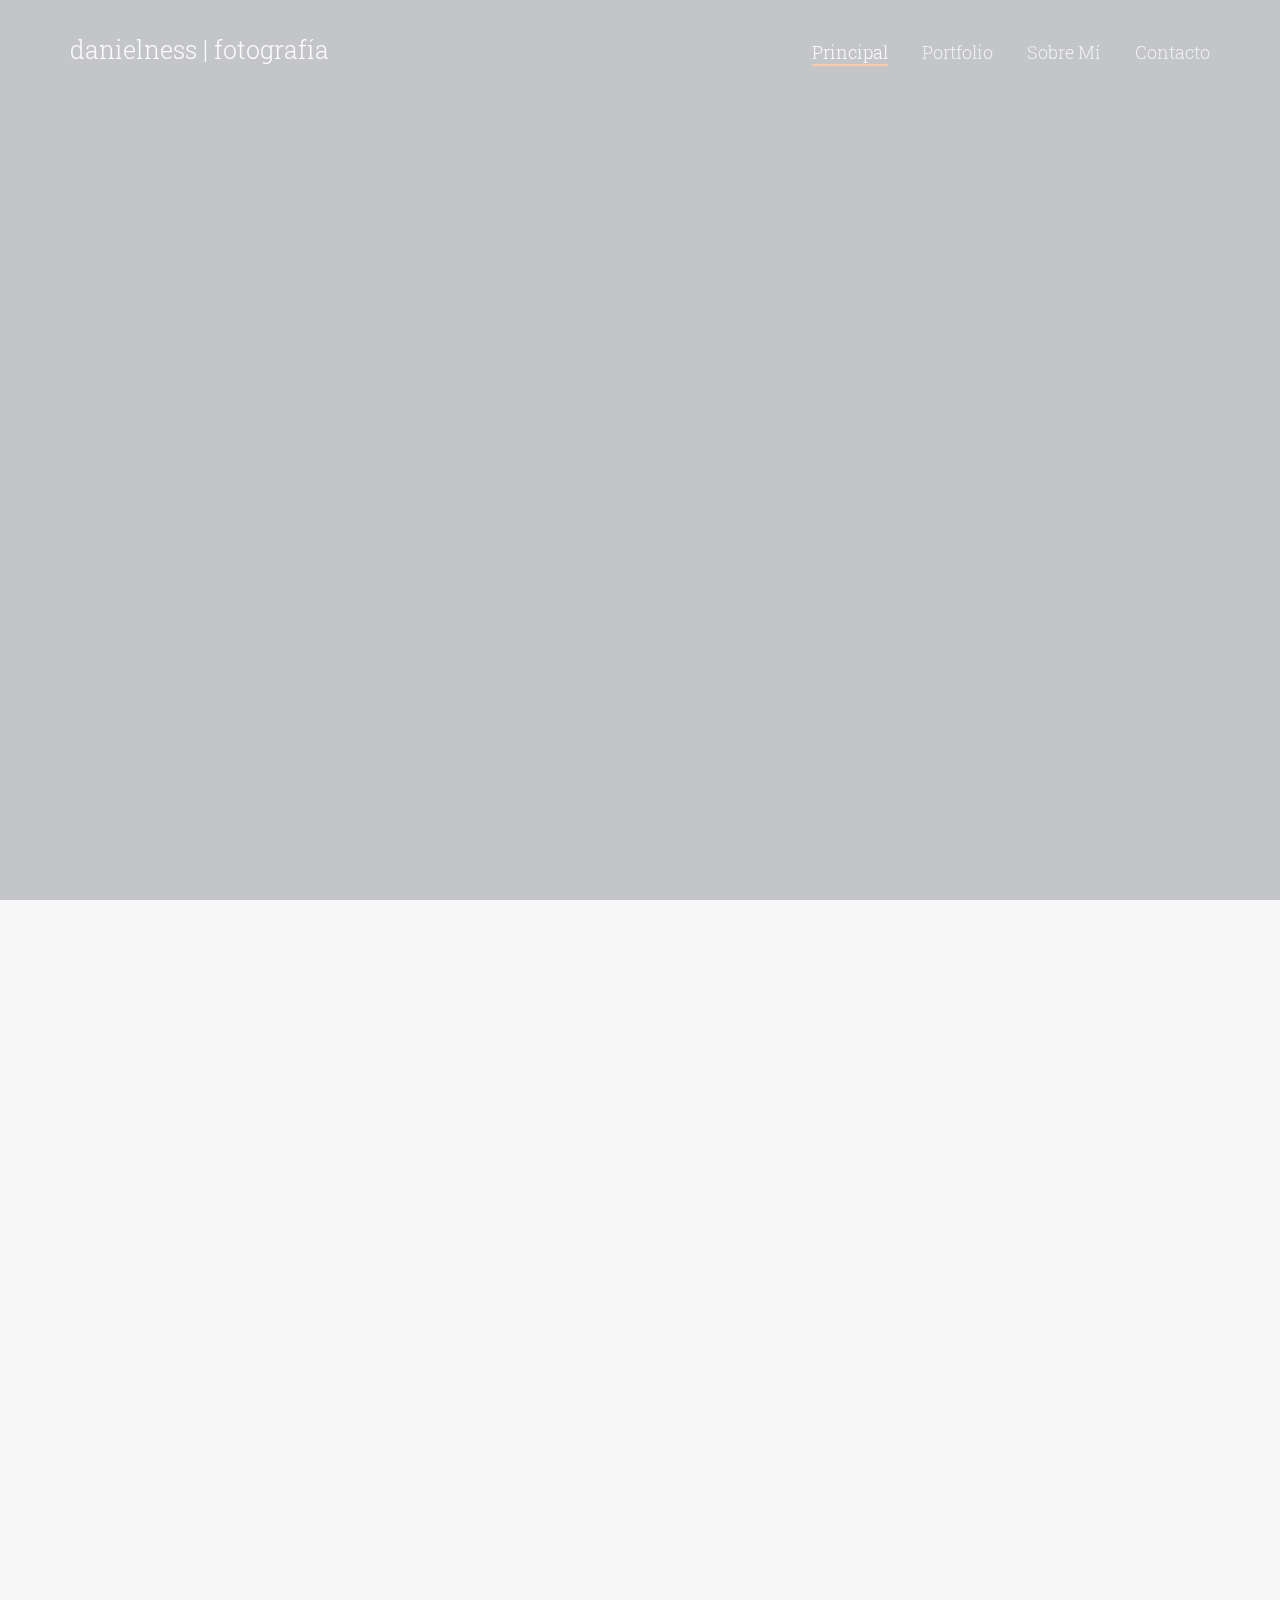
==== commit 6bf00a1a: "código piwik" ====
--- a/boda.html
+++ b/boda.html
@@ -63,6 +63,17 @@
 
 	</head>
 	<body>
+		<script type="text/javascript">
+			(function(window, document, dataLayerName, id) {
+			window[dataLayerName]=window[dataLayerName]||[],window[dataLayerName].push({start:(new Date).getTime(),event:"stg.start"});var scripts=document.getElementsByTagName('script')[0],tags=document.createElement('script');
+			function stgCreateCookie(a,b,c){var d="";if(c){var e=new Date;e.setTime(e.getTime()+24*c*60*60*1e3),d="; expires="+e.toUTCString()}document.cookie=a+"="+b+d+"; path=/"}
+			var isStgDebug=(window.location.href.match("stg_debug")||document.cookie.match("stg_debug"))&&!window.location.href.match("stg_disable_debug");stgCreateCookie("stg_debug",isStgDebug?1:"",isStgDebug?14:-1);
+			var qP=[];dataLayerName!=="dataLayer"&&qP.push("data_layer_name="+dataLayerName),isStgDebug&&qP.push("stg_debug");var qPString=qP.length>0?("?"+qP.join("&")):"";
+			tags.async=!0,tags.src="https://danielness.containers.piwik.pro/"+id+".js"+qPString,scripts.parentNode.insertBefore(tags,scripts);
+			!function(a,n,i){a[n]=a[n]||{};for(var c=0;c<i.length;c++)!function(i){a[n][i]=a[n][i]||{},a[n][i].api=a[n][i].api||function(){var a=[].slice.call(arguments,0);"string"==typeof a[0]&&window[dataLayerName].push({event:n+"."+i+":"+a[0],parameters:[].slice.call(arguments,1)})}}(i[c])}(window,"ppms",["tm","cm"]);
+			})(window, document, 'dataLayer', 'be30388f-7bfa-4b2f-aae0-25cfa2408885');
+			</script><noscript><iframe src="https://danielness.containers.piwik.pro/be30388f-7bfa-4b2f-aae0-25cfa2408885/noscript.html" height="0" width="0" style="display:none;visibility:hidden"></iframe></noscript>
+	
 	
 	<div id="fh5co-header">
 		<div class="container">
--- a/css/style.css
+++ b/css/style.css
@@ -482,6 +482,51 @@
   transform: translateX(0px);
 }
 
+/**CORAZÓN**/
+.cardcontainer{
+  width: 100%;
+  max-width: 1200px;
+  height: 430px;
+  display: flex;
+  flex-wrap: wrap;
+  justify-content: center;
+  margin: auto;
+}
+.cardcontainer .card{
+  width: 230px;
+  height: 330px;
+  border-radius: 8px;
+  box-shadow: 0 2px 2px rgba(0, 0, 0, 0.2);
+  overflow: hidden;
+  margin: 20px;
+  text-align: center;
+  transition: all 0.25s;
+}
+.cardcontainer .card:hover{
+  transform: translateY(-15px);
+  box-shadow: 0 12px 16px rgba(0, 0, 0, 0.2);
+}
+.cardcontainer .card img{
+  width: 120px;
+  height: 120px;
+}
+.cardcontainer .card h4{
+  font-weight: 600;
+  text-align: center;
+}
+.cardcontainer .card p{
+  padding: 0 1rem;
+  font-size: 16px;
+  font-weight: 300;
+}
+.cardcontainer .card a{
+  font-weight: 500;
+  text-decoration: none;
+  color: #3498db;
+}
+/**Fin de corazón**/
+
+
 #fh5co-portfolio,
 #fh5co-about,
 #fh5co-contact,
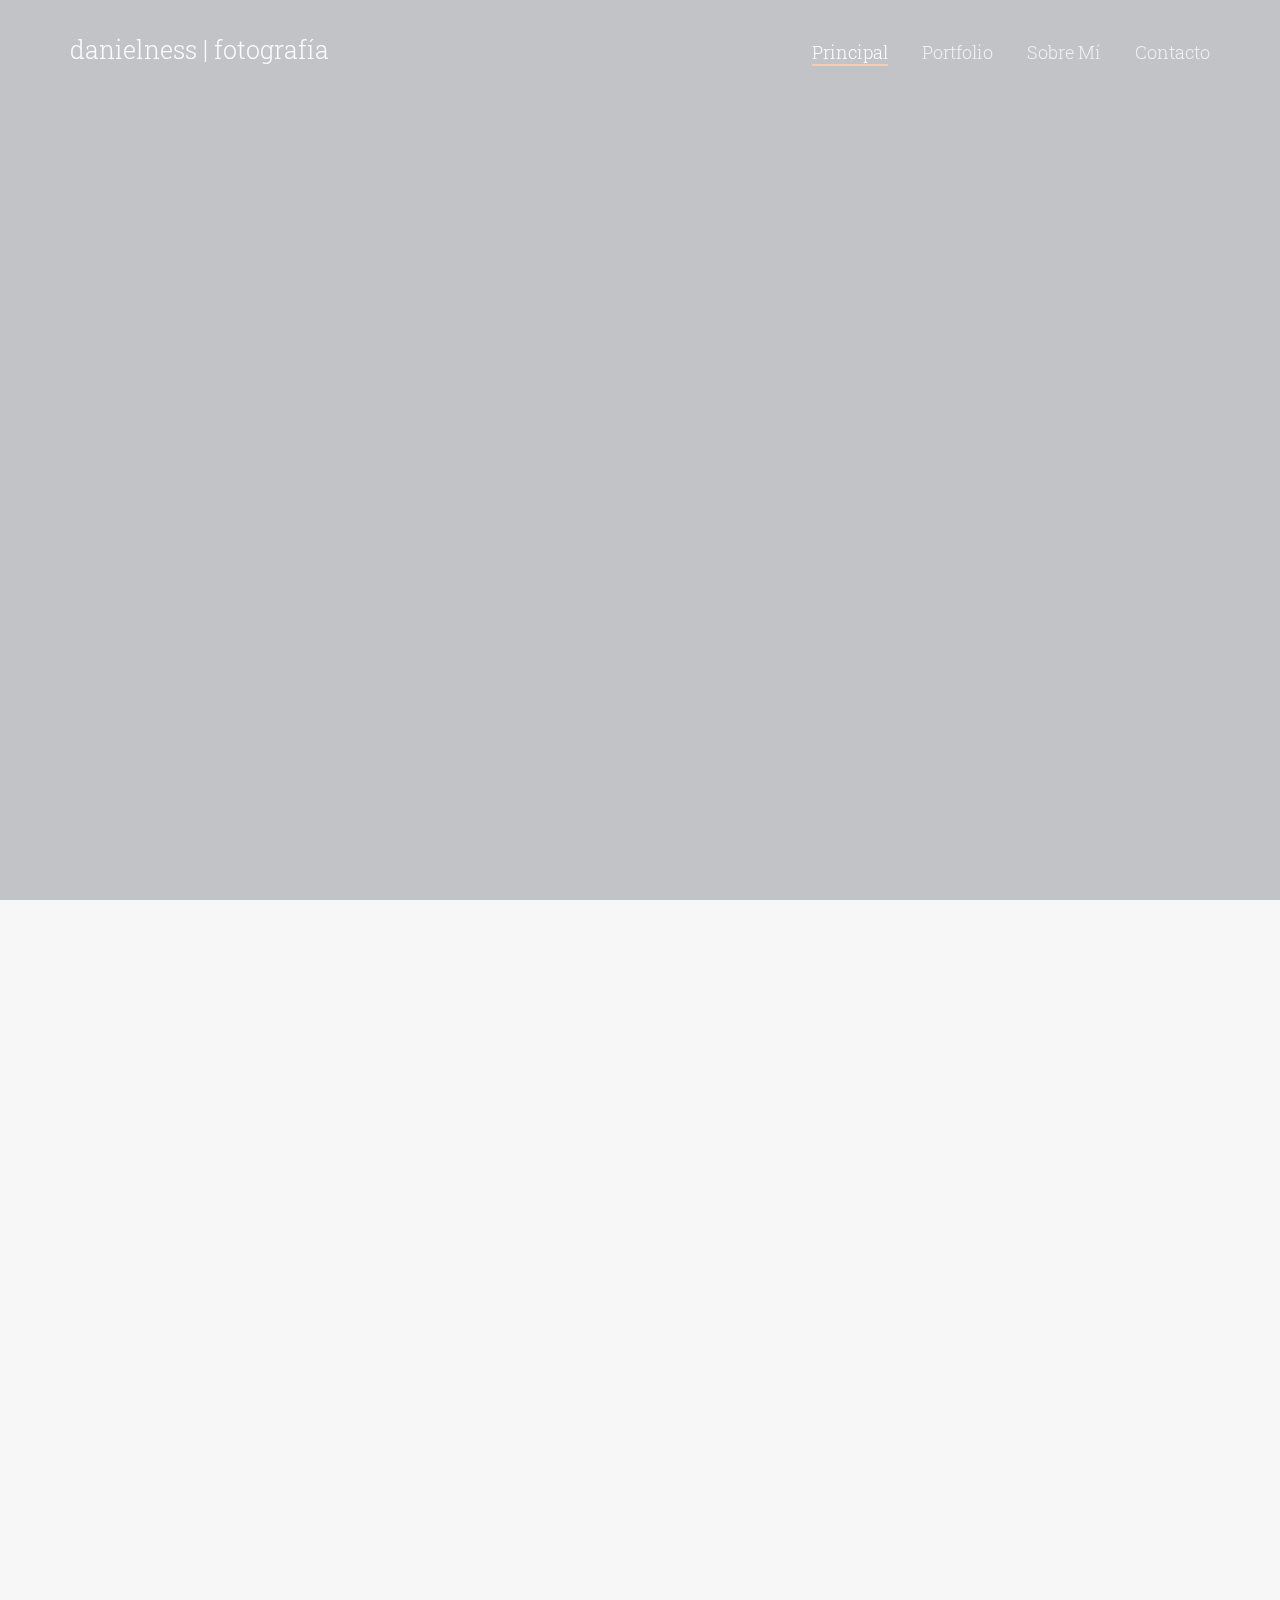
==== commit 1a3534fa: "añadir fotos" ====
--- a/boda.html
+++ b/boda.html
@@ -7,7 +7,7 @@
 	<head>
 	<meta charset="utf-8">
 	<meta http-equiv="X-UA-Compatible" content="IE=edge">
-	<title>Daniel Ness Fotografía &mdash;</title>
+	<title>Daniel Ness Fotografía</title>
 	<meta name="viewport" content="width=device-width, initial-scale=1">
 	<meta name="description" content="Fotografía social en general, fotografía de boda" />
 	<meta name="keywords" content="reportaje boda mazagón, pre-boda mazagón, post-boda mazagón" />
@@ -63,17 +63,7 @@
 
 	</head>
 	<body>
-		<script type="text/javascript">
-			(function(window, document, dataLayerName, id) {
-			window[dataLayerName]=window[dataLayerName]||[],window[dataLayerName].push({start:(new Date).getTime(),event:"stg.start"});var scripts=document.getElementsByTagName('script')[0],tags=document.createElement('script');
-			function stgCreateCookie(a,b,c){var d="";if(c){var e=new Date;e.setTime(e.getTime()+24*c*60*60*1e3),d="; expires="+e.toUTCString()}document.cookie=a+"="+b+d+"; path=/"}
-			var isStgDebug=(window.location.href.match("stg_debug")||document.cookie.match("stg_debug"))&&!window.location.href.match("stg_disable_debug");stgCreateCookie("stg_debug",isStgDebug?1:"",isStgDebug?14:-1);
-			var qP=[];dataLayerName!=="dataLayer"&&qP.push("data_layer_name="+dataLayerName),isStgDebug&&qP.push("stg_debug");var qPString=qP.length>0?("?"+qP.join("&")):"";
-			tags.async=!0,tags.src="https://danielness.containers.piwik.pro/"+id+".js"+qPString,scripts.parentNode.insertBefore(tags,scripts);
-			!function(a,n,i){a[n]=a[n]||{};for(var c=0;c<i.length;c++)!function(i){a[n][i]=a[n][i]||{},a[n][i].api=a[n][i].api||function(){var a=[].slice.call(arguments,0);"string"==typeof a[0]&&window[dataLayerName].push({event:n+"."+i+":"+a[0],parameters:[].slice.call(arguments,1)})}}(i[c])}(window,"ppms",["tm","cm"]);
-			})(window, document, 'dataLayer', 'be30388f-7bfa-4b2f-aae0-25cfa2408885');
-			</script><noscript><iframe src="https://danielness.containers.piwik.pro/be30388f-7bfa-4b2f-aae0-25cfa2408885/noscript.html" height="0" width="0" style="display:none;visibility:hidden"></iframe></noscript>
-	
+		
 	
 	<div id="fh5co-header">
 		<div class="container">
@@ -259,6 +249,59 @@
 					<figure class="animate-box">
 						<img src="images/Saray (25).jpg" alt="Free HTML5 Template by FREEHTML5.co" class="img-responsive">
 					</figure>
+
+					<div id="fh5co-content">
+						<div class="container">
+							<div class="row r-pb">
+								<div class="col-md-8 col-md-offset-2 text-center section-heading">
+									<h2 class="fh5co-section-title animate-box">Darío y Chiqui</h2>
+									<p class="fh5co-lead animate-box">Primero al Ayuntamiento, y después de cervecitas</p>
+								</div>
+							</div>
+			
+							<div class="row">
+								<figure class="animate-box">
+									<img src="images/Darío (1).jpg" alt="boda" class="img-responsive">
+								</figure>	
+								<figure class="animate-box">
+									<img src="images/Darío (2).jpg" alt="boda" class="img-responsive">
+								</figure>	
+								<figure class="animate-box">
+									<img src="images/Darío (3).jpg" alt="boda" class="img-responsive">
+								</figure>	
+								<figure class="animate-box">
+									<img src="images/Darío (4).jpg" alt="boda" class="img-responsive">
+								</figure>	
+								<figure class="animate-box">
+									<img src="images/Darío (5).jpg" alt="boda" class="img-responsive">
+								</figure>	
+								<figure class="animate-box">
+									<img src="images/Darío (6).jpg" alt="boda" class="img-responsive">
+								</figure>	
+								<figure class="animate-box">
+									<img src="images/Darío (7).jpg" alt="boda" class="img-responsive">
+								</figure>	
+								<figure class="animate-box">
+									<img src="images/Darío (8).jpg" alt="boda" class="img-responsive">
+								</figure>	
+								<figure class="animate-box">
+									<img src="images/Darío (9).jpg" alt="boda" class="img-responsive">
+								</figure>	
+								<figure class="animate-box">
+									<img src="images/Darío (10).jpg" alt="boda" class="img-responsive">
+								</figure>	
+								<figure class="animate-box">
+									<img src="images/Darío (11).jpg" alt="boda" class="img-responsive">
+								</figure>	
+								<figure class="animate-box">
+									<img src="images/Darío (12).jpg" alt="boda" class="img-responsive">
+								</figure>	
+								<figure class="animate-box">
+									<img src="images/Darío (13).jpg" alt="boda" class="img-responsive">
+								</figure>	
+								<figure class="animate-box">
+									<img src="images/Darío (14).jpg" alt="boda" class="img-responsive">
+								</figure>			
 					
 				</div>
 	
--- a/css/style.css
+++ b/css/style.css
@@ -17,6 +17,31 @@
   color: #7a7e89;
   background: #f7f7f7;
 }
+
+.whatsapp {
+  position: fixed;
+  display: block;
+  width:80px;
+  height:80px;
+  bottom:50px;
+  right:40px;
+  color:#FFF;
+  border-radius:40px;
+  text-align:center;
+  font-size:40px;
+  z-index:100;
+}
+
+.whatsapp-icon {
+  margin-top:13px;
+}
+
+.whatsapp-icon {
+  display: flex;
+  font-size: 30px;
+  color: #25d366;
+}
+
 body.fh5co-overflow {
   overflow-x: auto;
 }
@@ -792,6 +817,7 @@
   -o-transition: 0.8s, ease-out;
   transition: 0.8s, ease-out;
 }
+
 .img-grid a .fh5co-title {
   font-size: 18px;
   color: #fff;
@@ -1032,5 +1058,10 @@
     top: 29%;
   }
 }
+video{
+  width: 60%;
+  margin: auto;
+  display: block;
+}
 
 /*# sourceMappingURL=style.css.map */
